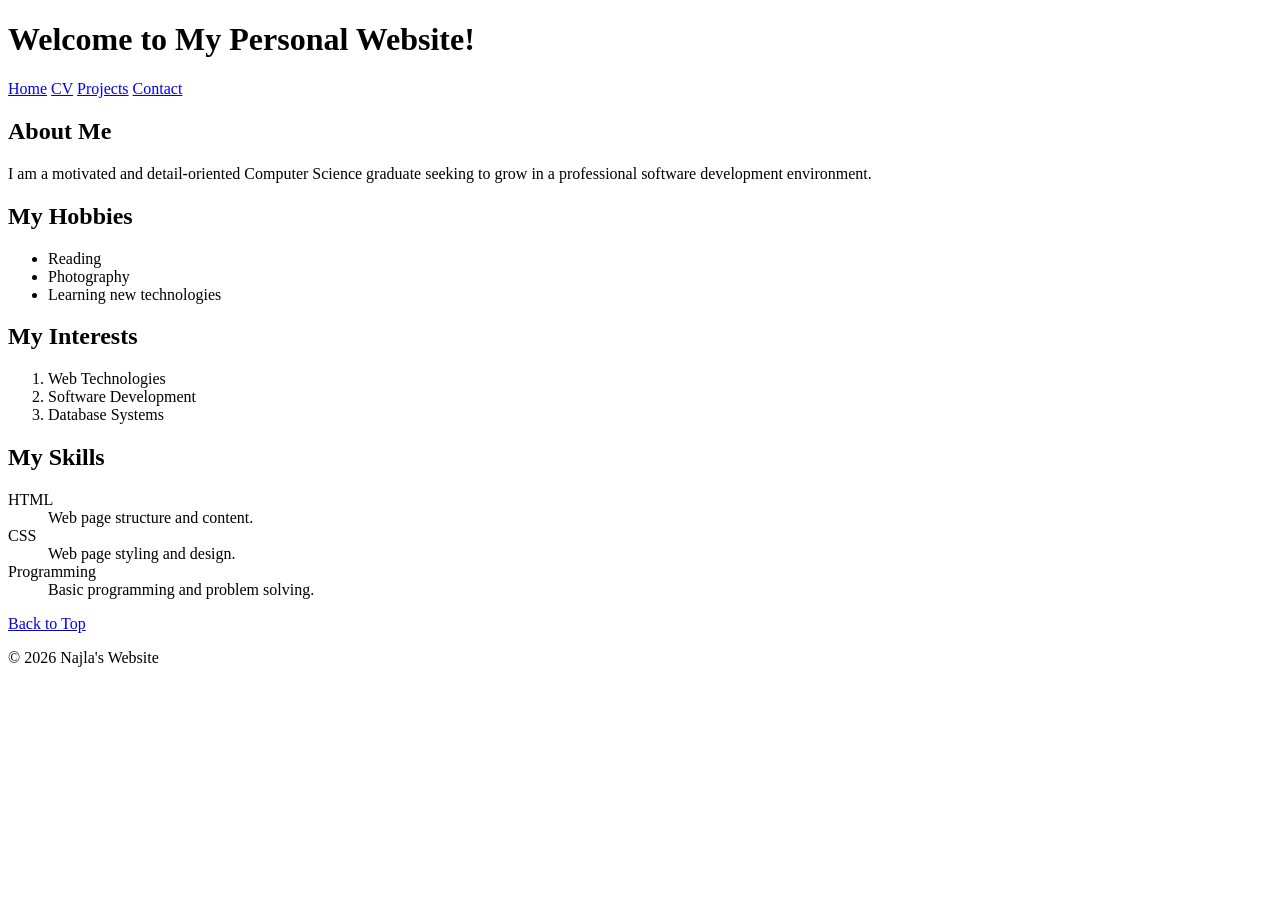
==== index.html @ 5f9d3c02 "Add files via upload" ====
<!DOCTYPE html>
<html lang="en">

<head>
    <meta charset="UTF-8">
    <meta name="viewport" content="width=device-width, initial-scale=1.0">
    <meta name="description" content="Personal website of Najla Alzamil">
    <title>Najla Alzamil | Home</title>
    <link rel="stylesheet" href="styles.css">
</head>

<body id="top">

    <header>
        <h1>Welcome to My Personal Website!</h1>

        <nav aria-label="Main navigation">
            <a href="index.html" aria-current="page">Home</a>
            <a href="cv.html">CV</a>
            <a href="projects.html">Projects</a>
            <a href="contact.html">Contact</a>
        </nav>
    </header>

    <main id="intro">

        <section>
            <h2>About Me</h2>
            <p class="highlight">
                I am a motivated and detail-oriented Computer Science
                graduate seeking to grow in a professional software
                development environment.
            </p>
        </section>

        <section>
            <h2>My Hobbies</h2>
            <ul>
                <li>Reading</li>
                <li>Photography</li>
                <li>Learning new technologies</li>
            </ul>
        </section>

        <section>
            <h2>My Interests</h2>
            <ol>
                <li>Web Technologies</li>
                <li>Software Development</li>
                <li>Database Systems</li>
            </ol>
        </section>

        <section>
            <h2>My Skills</h2>
            <dl>
                <dt>HTML</dt>
                <dd>Web page structure and content.</dd>

                <dt>CSS</dt>
                <dd>Web page styling and design.</dd>

                <dt>Programming</dt>
                <dd>Basic programming and problem solving.</dd>
            </dl>
        </section>

        <p class="back-to-top">
            <a href="#top">Back to Top</a>
        </p>

    </main>

    <footer>
        <p>&copy; 2026 Najla's Website</p>
    </footer>

</body>
</html>
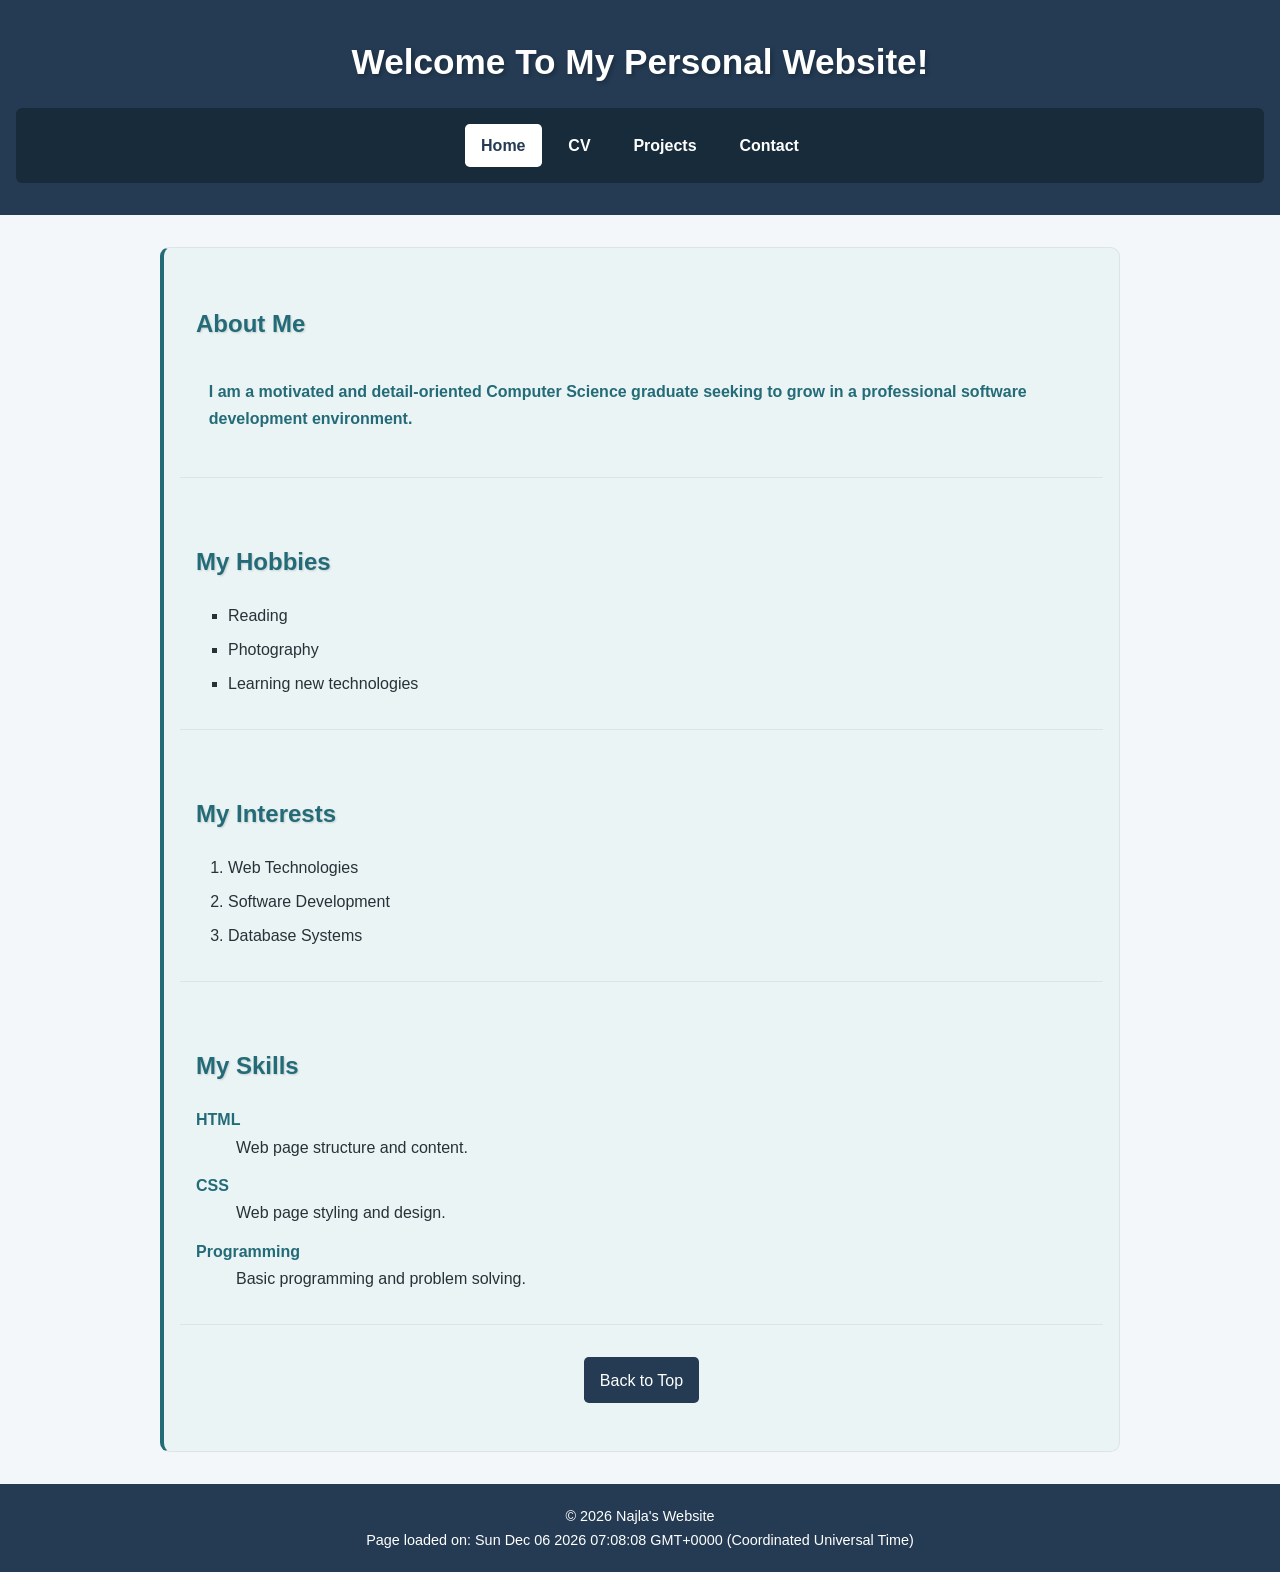
==== commit 32e25515: "Add script tag for external JavaScript file" ====
--- a/index.html
+++ b/index.html
@@ -75,5 +75,6 @@
         <p>&copy; 2026 Najla's Website</p>
     </footer>
 
+    <script src="scripts.js"></script>
 </body>
-</html>+</html>
--- a/styles.css
+++ b/styles.css
@@ -0,0 +1,331 @@
+/* General Page Styling */
+* {
+    box-sizing: border-box;
+}
+
+html {
+    scroll-behavior: smooth;
+}
+
+body {
+    font-family: Arial, Helvetica, sans-serif;
+    font-size: 1rem;
+    line-height: 1.7;
+    color: #263238;
+    background-color: #f4f7fa;
+    margin: 0;
+    padding: 0;
+}
+
+/* Header */
+header {
+    background-color: #243b53;
+    color: #ffffff;
+    padding: 2rem 1rem;
+    text-align: center;
+}
+
+h1 {
+    font-size: 2.2rem;
+    font-weight: 700;
+    text-transform: capitalize;
+    text-shadow: 2px 2px 4px rgba(0, 0, 0, 0.25);
+    margin: 0 0 1rem;
+}
+
+h2 {
+    color: #246b78;
+    font-size: 1.5rem;
+    font-weight: 700;
+    margin-top: 1.5rem;
+    text-shadow: 1px 1px 2px rgba(0, 0, 0, 0.15);
+}
+
+h3 {
+    color: #246b78;
+    font-size: 1.2rem;
+}
+
+p {
+    margin: 0.8rem 0 1rem;
+    text-align: left;
+}
+
+/* Navigation */
+nav {
+    background-color: #172b3a;
+    padding: 0.8rem;
+    border-radius: 0.4rem;
+}
+
+nav a {
+    display: inline-block;
+    color: #ffffff;
+    text-decoration: none;
+    font-weight: 600;
+    padding: 0.5rem 1rem;
+    margin: 0.2rem;
+    border-radius: 0.3rem;
+    transition: background-color 0.2s ease;
+}
+
+nav a:hover,
+nav a:focus-visible {
+    background-color: #d8eef0;
+    color: #172b3a;
+}
+
+nav a[aria-current="page"] {
+    background-color: #ffffff;
+    color: #243b53;
+}
+
+/* Main Content and Box Model */
+main {
+    width: 90%;
+    max-width: 60rem;
+    margin: 2rem auto;
+    padding: 1.5rem;
+    background-color: #ffffff;
+    border: 1px solid #dce4e9;
+    border-radius: 0.6rem;
+}
+
+article,
+section {
+    margin-bottom: 1.5rem;
+    padding: 1rem;
+    border-bottom: 1px solid #dce4e9;
+}
+
+#intro {
+    background-color: #eaf4f5;
+    padding: 1rem;
+    border-left: 0.3rem solid #246b78;
+}
+
+.highlight {
+    color: #246b78;
+    font-weight: 700;
+    background-color: #eaf4f5;
+    padding: 0.8rem;
+    border-radius: 0.3rem;
+}
+
+blockquote {
+    margin: 1rem 0;
+    padding: 1rem;
+    background-color: #f0f5f7;
+    border-left: 0.3rem solid #246b78;
+    font-style: italic;
+}
+
+/* Links */
+a {
+    color: #176b87;
+}
+
+a:hover,
+a:focus-visible {
+    text-decoration: underline;
+}
+
+.back-to-top {
+    text-align: center;
+    margin: 2rem 0;
+}
+
+.back-to-top a {
+    display: inline-block;
+    padding: 0.6rem 1rem;
+    color: #ffffff;
+    background-color: #243b53;
+    border-radius: 0.3rem;
+    text-decoration: none;
+}
+
+.back-to-top a:hover {
+    background-color: #246b78;
+}
+
+/* Lists */
+ul,
+ol {
+    padding-left: 2rem;
+    list-style-position: outside;
+}
+
+ul {
+    list-style-type: square;
+}
+
+ol {
+    list-style-type: decimal;
+}
+
+li {
+    margin-bottom: 0.4rem;
+}
+
+dl {
+    margin: 1rem 0;
+}
+
+dt {
+    font-weight: 700;
+    color: #246b78;
+}
+
+dd {
+    margin-bottom: 0.7rem;
+}
+
+/* Project Cards and Images */
+.project-card {
+    margin-bottom: 1.5rem;
+    padding: 1rem;
+    border: 1px solid #dce4e9;
+    border-radius: 0.5rem;
+}
+
+figure {
+    margin: 1.5rem 0;
+    text-align: center;
+}
+
+figure img {
+    display: block;
+    width: 100%;
+    max-width: 18rem;
+    height: auto;
+    margin: 0 auto;
+    border: 1px solid #dce4e9;
+    border-radius: 0.4rem;
+}
+
+figcaption {
+    margin-top: 0.6rem;
+    color: #526575;
+    font-size: 0.9rem;
+    font-style: italic;
+    text-align: center;
+}
+
+time {
+    color: #246b78;
+    font-weight: 700;
+}
+
+/* Contact Form */
+fieldset {
+    border: 1px solid #b8c7d1;
+    border-radius: 0.4rem;
+    padding: 1rem;
+}
+
+legend {
+    color: #246b78;
+    font-weight: 700;
+    padding: 0 0.4rem;
+}
+
+label {
+    display: block;
+    font-weight: 600;
+    margin-bottom: 0.3rem;
+}
+
+input,
+textarea,
+button {
+    font: inherit;
+    max-width: 100%;
+}
+
+input,
+textarea {
+    display: block;
+    width: 100%;
+    padding: 0.7rem;
+    margin: 0.3rem 0 1rem;
+    color: #263238;
+    background-color: #ffffff;
+    border: 1px solid #b8c7d1;
+    border-radius: 0.3rem;
+}
+
+textarea {
+    resize: vertical;
+}
+
+button {
+    padding: 0.7rem 1.2rem;
+    color: #ffffff;
+    background-color: #246b78;
+    border: none;
+    border-radius: 0.3rem;
+    cursor: pointer;
+}
+
+button:hover,
+button:focus-visible {
+    background-color: #172b3a;
+}
+
+/* Keyboard Accessibility */
+a:focus-visible,
+button:focus-visible,
+input:focus-visible,
+textarea:focus-visible {
+    outline: 3px solid #d58b27;
+    outline-offset: 3px;
+}
+
+/* Footer */
+footer {
+    padding: 1.2rem;
+    text-align: center;
+    color: #ffffff;
+    background-color: #243b53;
+}
+
+footer p {
+    margin: 0;
+    text-align: center;
+    font-size: 0.9rem;
+}
+
+/* Responsive Design */
+@media (max-width: 40rem) {
+    header {
+        padding: 1.5rem 0.8rem;
+    }
+
+    h1 {
+        font-size: 1.7rem;
+    }
+
+    h2 {
+        font-size: 1.25rem;
+    }
+
+    nav a {
+        display: block;
+        margin: 0.3rem 0;
+    }
+
+    main {
+        width: 94%;
+        padding: 1rem;
+        margin: 1rem auto;
+    }
+
+    article,
+    section {
+        padding: 0.7rem;
+    }
+
+    fieldset {
+        padding: 0.7rem;
+    }
+}
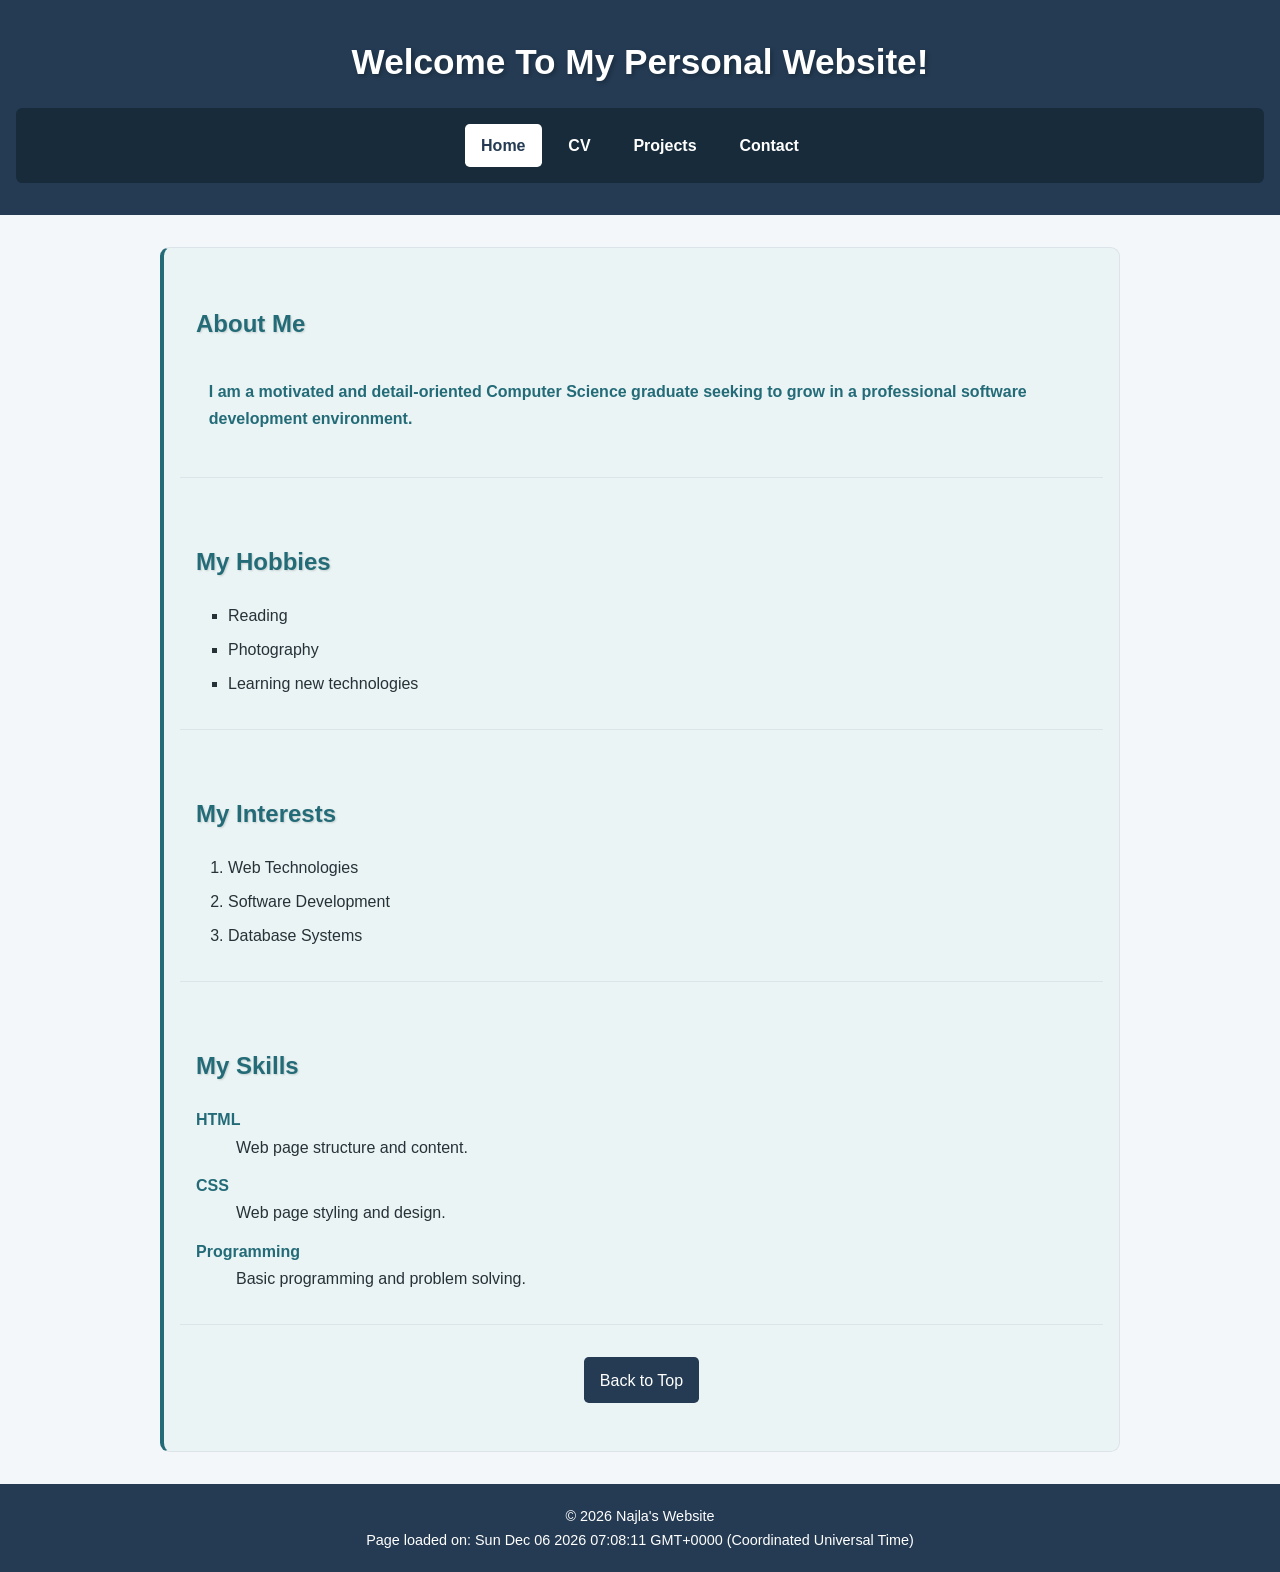
==== commit 9f4aeb6d: "Add id to footer element in index.html" ====
--- a/index.html
+++ b/index.html
@@ -71,7 +71,7 @@
 
     </main>
 
-    <footer>
+    <footer id="home-footer">
         <p>&copy; 2026 Najla's Website</p>
     </footer>
 
